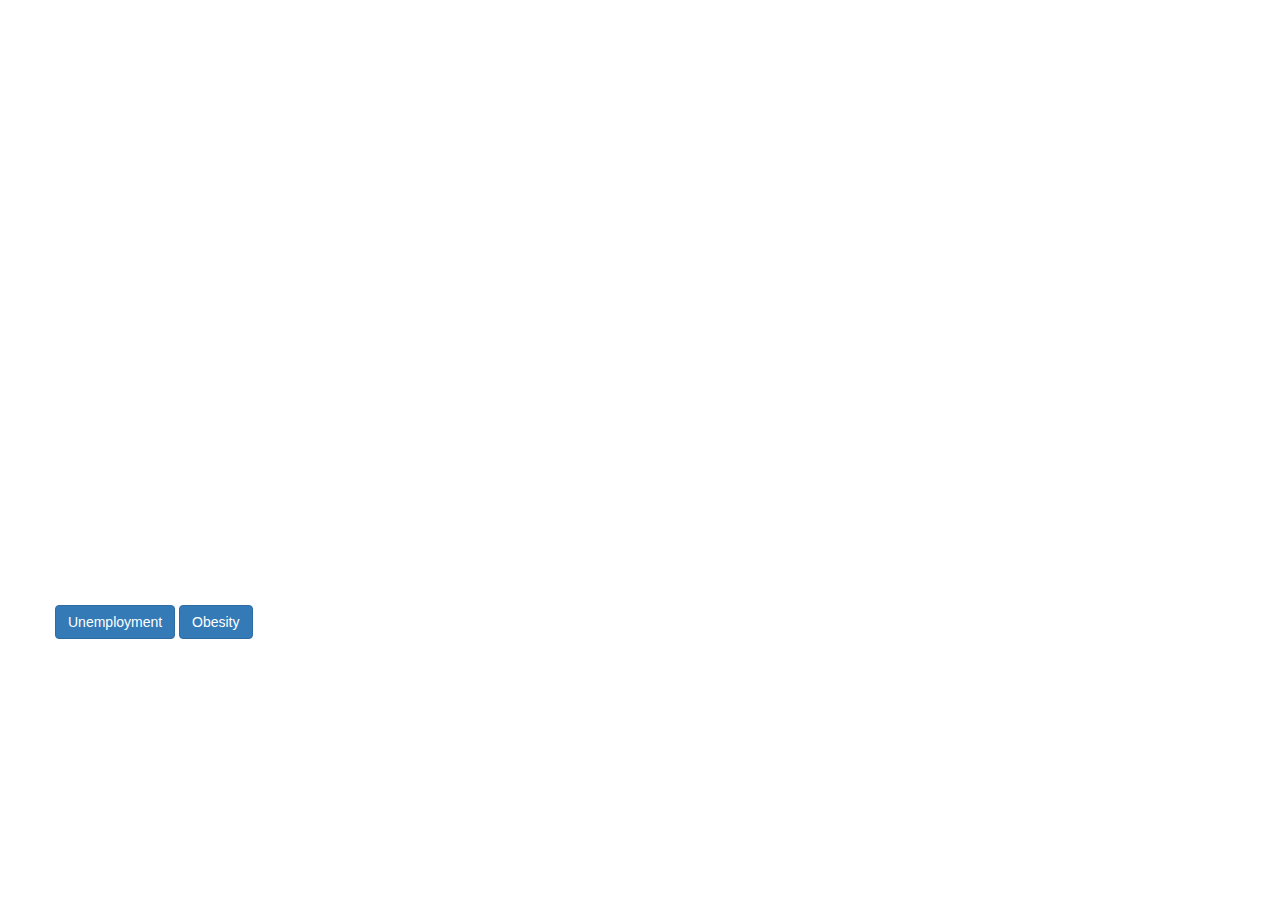
==== index.html @ f959f09e "major overhaul, added data source" ====
<!DOCTYPE html>
<header>
	<meta charset="utf-8">
	<link rel="stylesheet" type="text/css" href="css/bootstrap.min.css">
	<link rel="stylesheet" type="text/css" href="css/font-awesome.min.css">
	<link rel="stylesheet" type="text/css" href="css/main.css">
</header>
<body>

	<svg class="usa" width="960" height="600"></svg>

	<div class="container">
		<div class="row">
			<button class="btn btn-primary unemployment">Unemployment</button>
			<button class="btn btn-primary obesity">Obesity</button>
		</div>
	</div>
	

	<script src="https://d3js.org/d3.v4.min.js"></script>
	<script src="https://d3js.org/d3-scale-chromatic.v1.min.js"></script>
	<script src="https://d3js.org/topojson.v2.min.js"></script>
	<script type="text/javascript" src="js/jquery-3.1.1.js"></script>
	<script type="text/javascript" src="js/jquery.min.js"></script>
	<script type="text/javascript" src="js/bootstrap.min.js"></script>
	<script type="text/javascript" src="js/choropleth.js"></script>

</body>
---- css/main.css ----
.counties {
	fill: none;
}

.states {
	fill: none;
	stroke: #fff;
	stroke-linejoin: round;
}
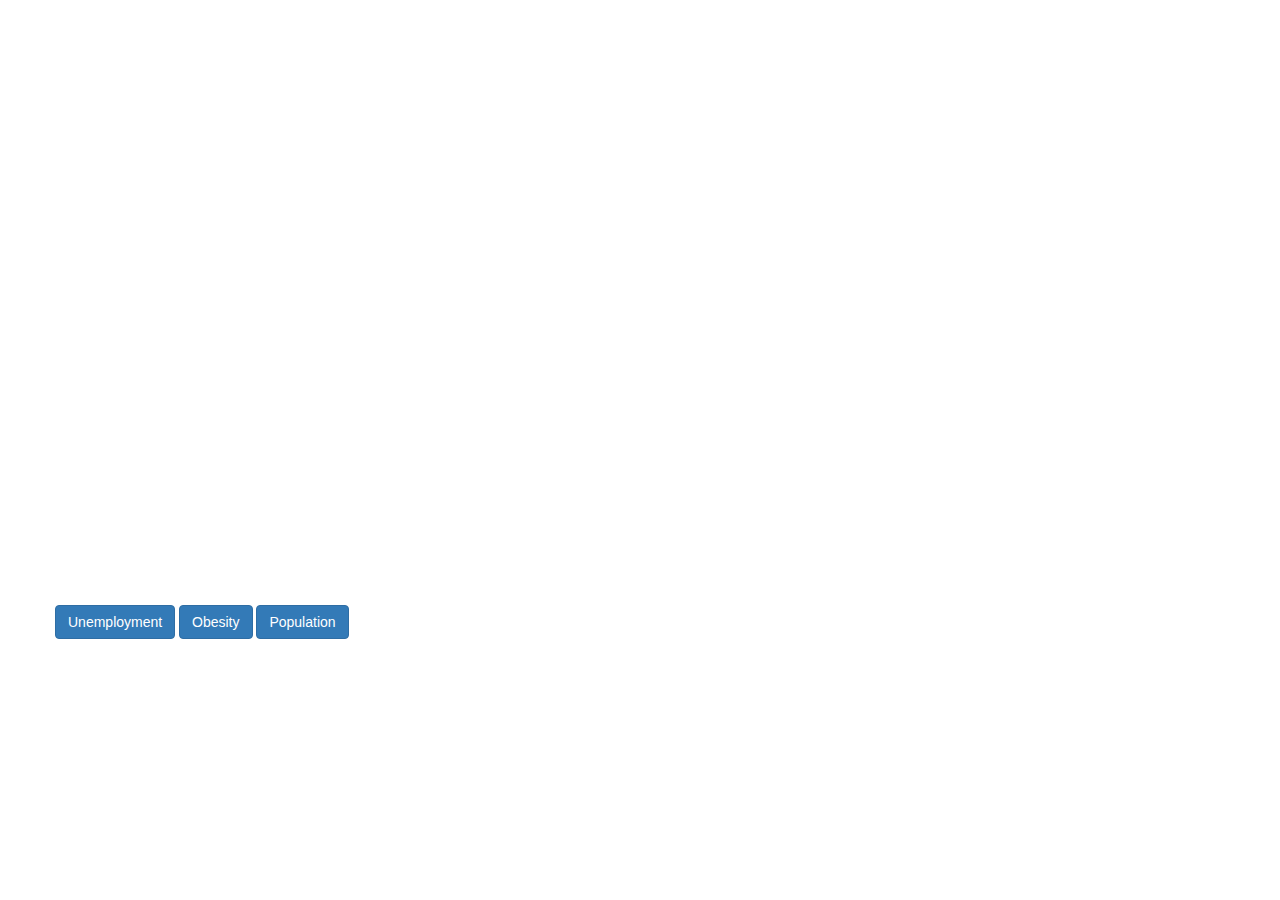
==== commit ae71f4b4: "population data" ====
--- a/index.html
+++ b/index.html
@@ -13,6 +13,7 @@
 		<div class="row">
 			<button class="btn btn-primary unemployment">Unemployment</button>
 			<button class="btn btn-primary obesity">Obesity</button>
+			<button class="btn btn-primary population">Population</button>
 		</div>
 	</div>
 	
